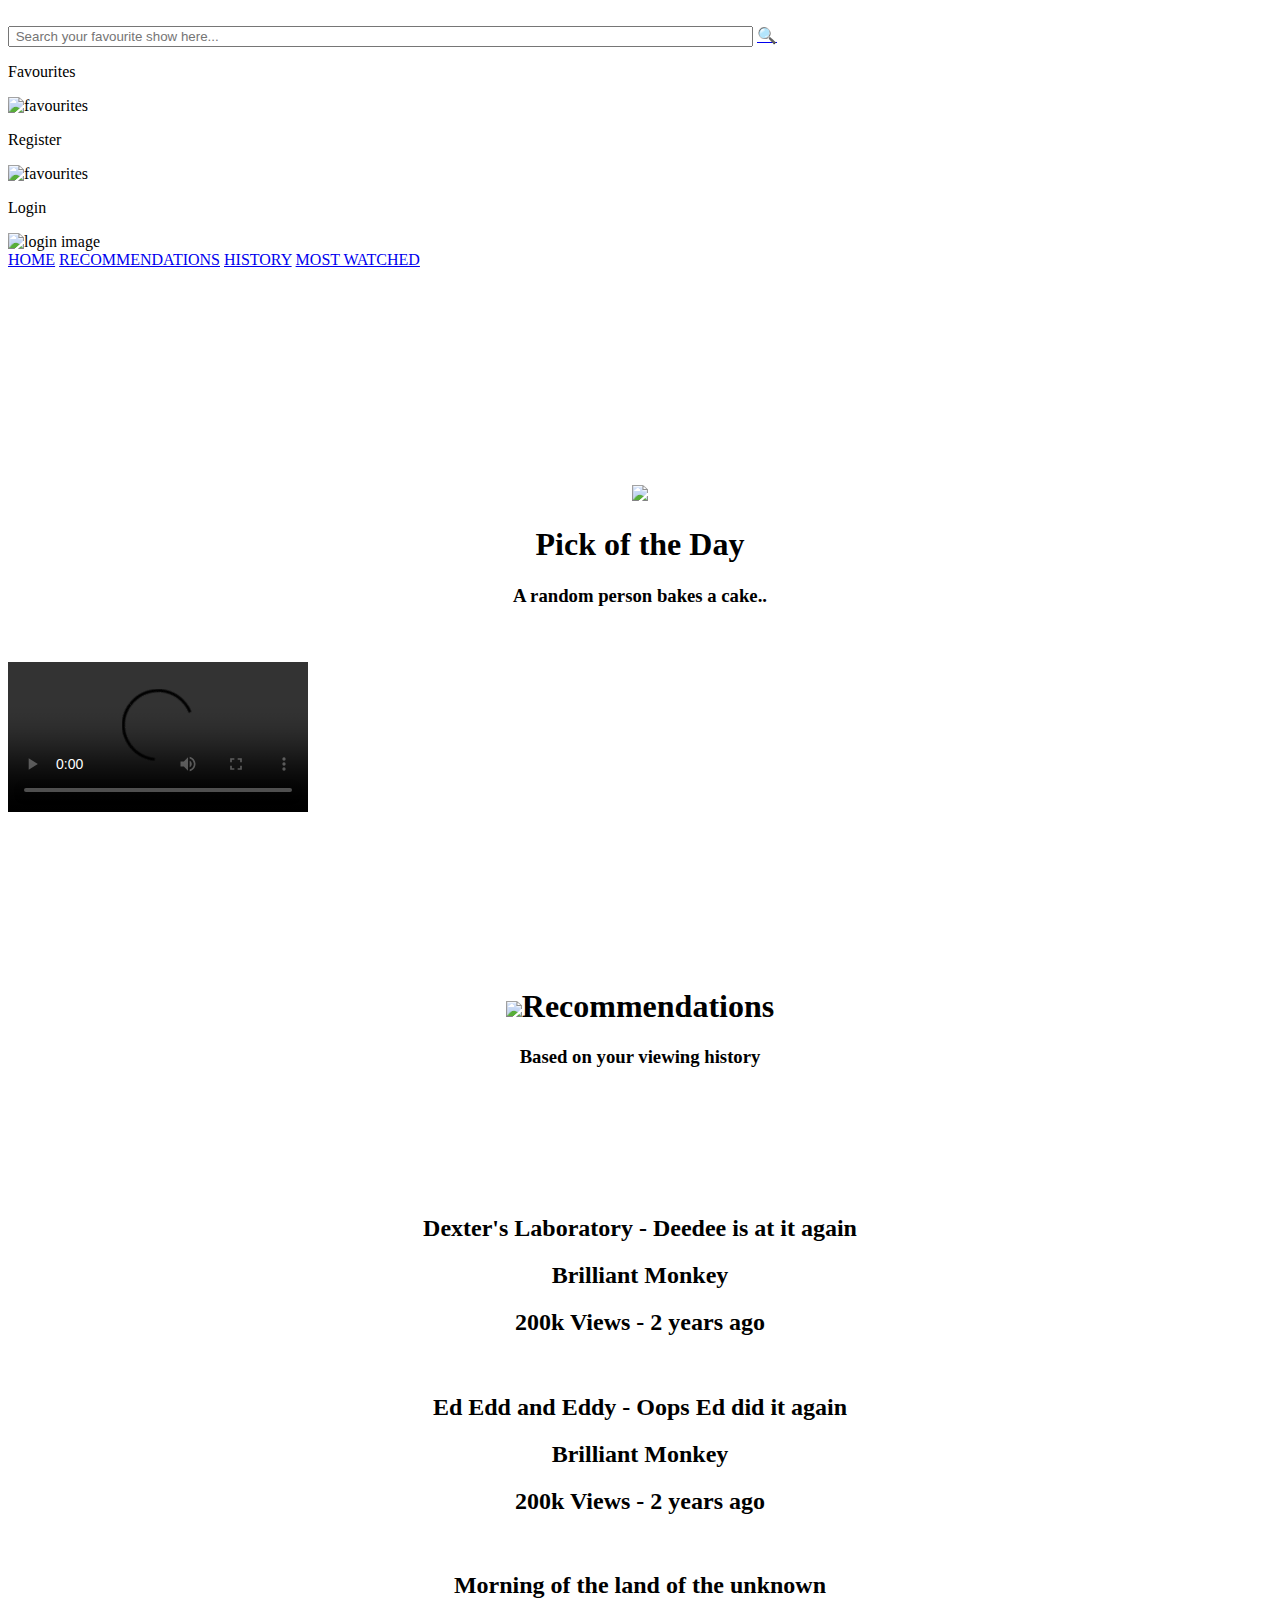
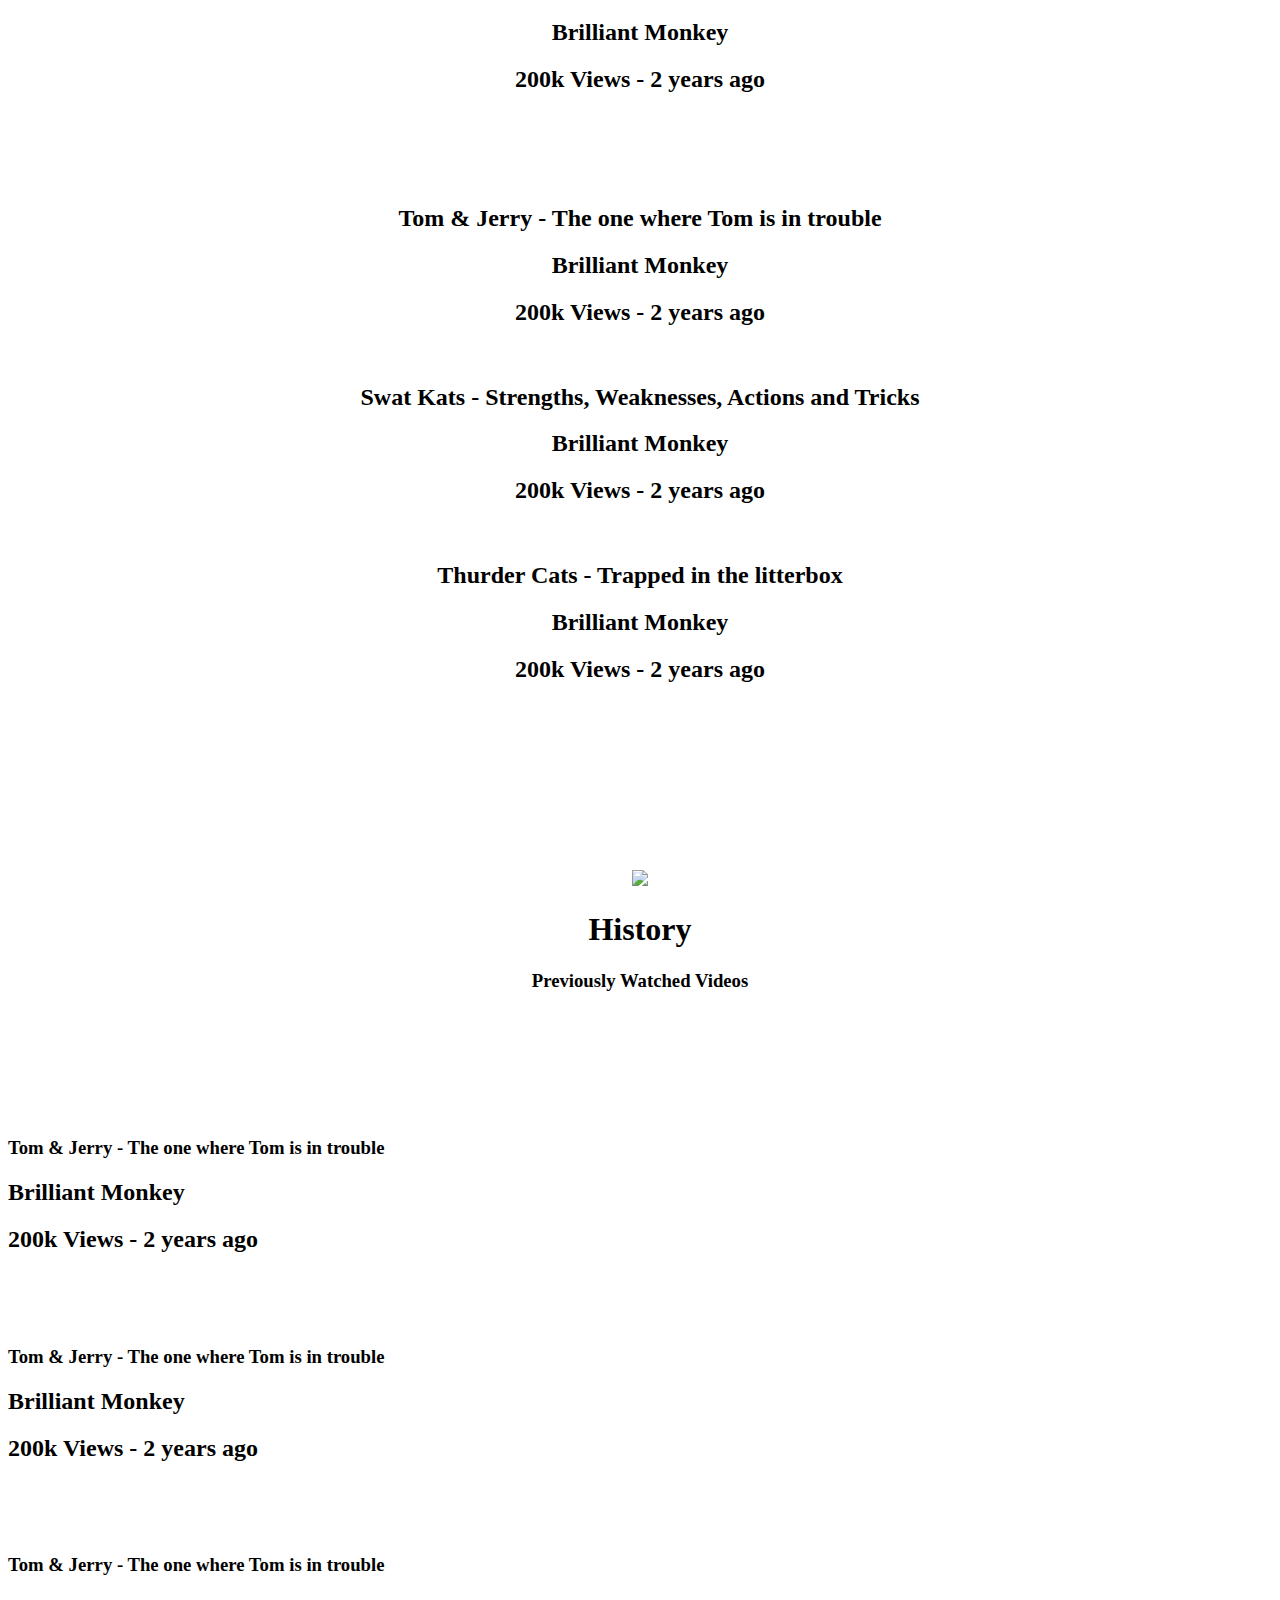
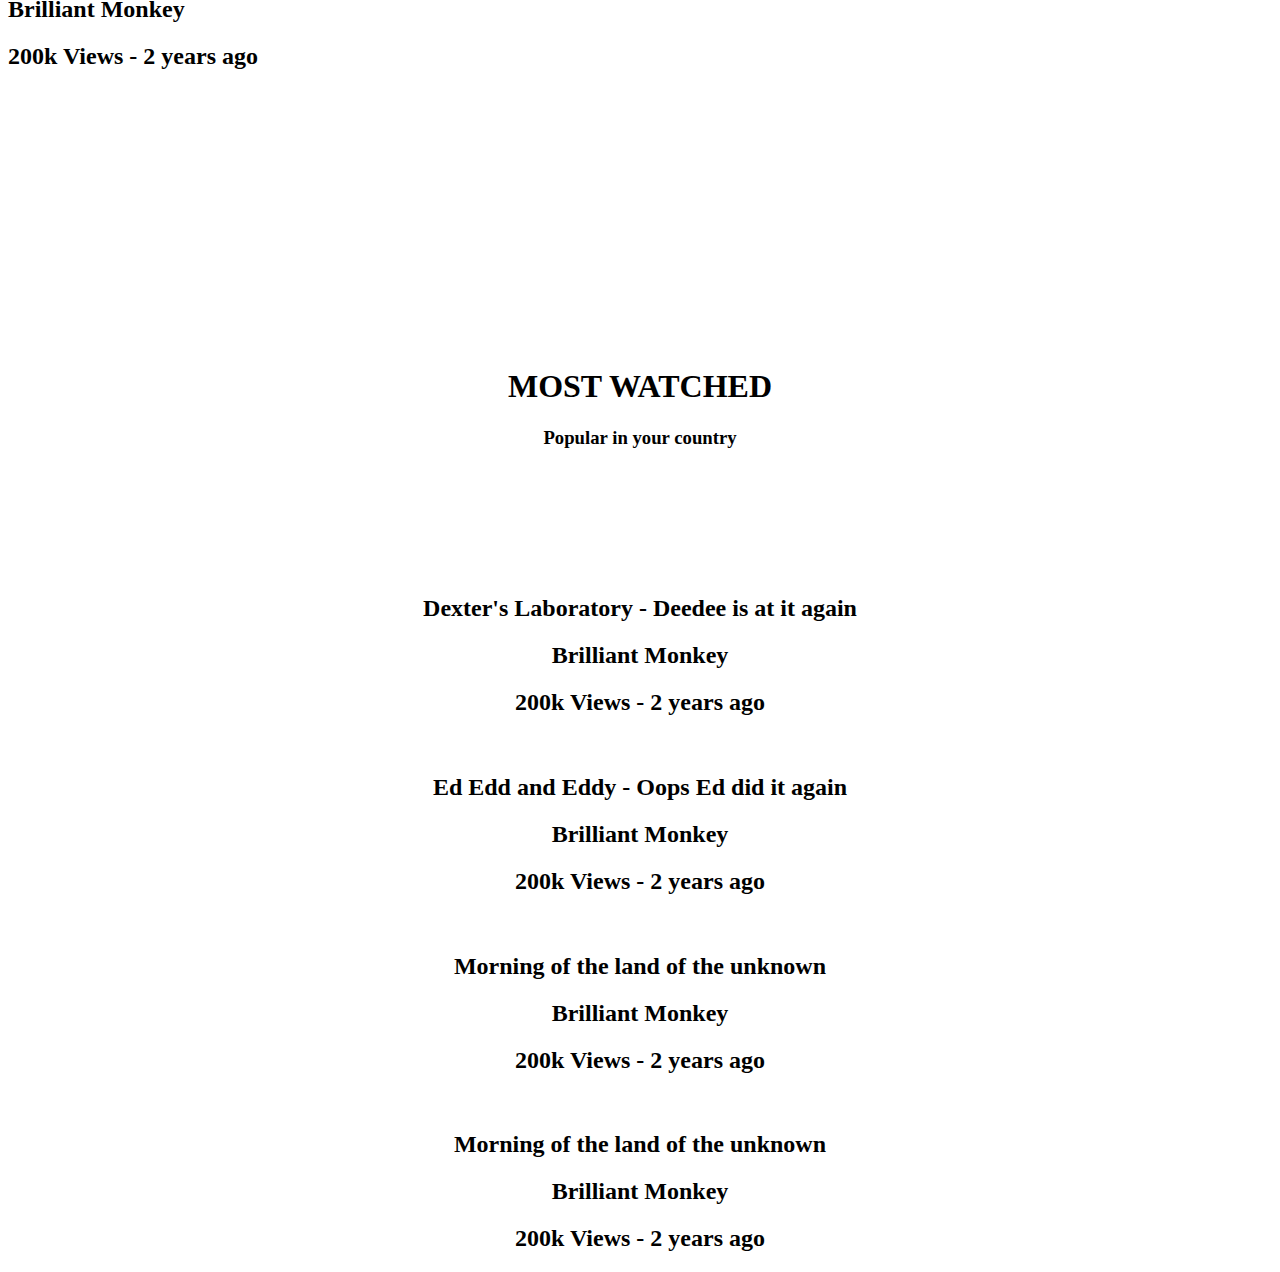
==== index.html @ ceb55561 "Add files via upload" ====
<!DOCTYPE html>
<html lang="en" dir="ltr">
  <head>
    <meta charset="utf-8">
    <link rel="stylesheet" href="assignment5.css">
    <link rel="shortcut icon" href="favicon.png">
    <title>Cartoon Fun - Best place to watch cartoons online</title>
  </head>
  <body>
<header>
  <div class="container">
    <div class="logo">
      <img src="biglogo.png" alt="" class="logoclass">
    </div>
    <div class="searchbar">
      <input enctype="text/plain" type="text" name="search" value="" placeholder=" Search your favourite show here..." size="90" class="searchb"> <a class="mag" href="#">🔍</a>
    </div>
    <div class="utility-icons">
      <p class="linktext">Favourites</p> <img src="favourites.png" alt="favourites" class="utility-icons-1">
      <p class="linktext">Register</p> <img src="register.png" alt="favourites" class="utility-icons-1">
      <p class="linktext">Login</p> <img src="login.png" alt="login image" class="utility-icons-1">
    </div>
    <div class="linkers">
      <a href="#" class="linkers-1">HOME</a> <a href="#REC" class="linkers-1">RECOMMENDATIONS</a> <a href="#HISTORY" class="linkers-1">HISTORY</a> <a href="#MOSTWATCHED" class="linkers-1">MOST WATCHED</a>
    </div>
  </div>
</header>
<br><br><br><br><br><br><br><br><br><br><br><br>
<section>
  <div class="infoblock" align="center">
    <div class="infoimg">
      <img src="pick.png" class="infoimg">
    </div>
    <div class=""  align="center">
    <h1>Pick of the Day</h1>
    <h3>A random person bakes a cake..</h3>
    </div>


  </div>
  <div class="spotlight-video">
    <br><br>
    <video class="spotlight-vid" controls>
      <source src="Baking.mp4" type="video/mp4">
    You're using a 10th century browser that doesn't support watching videos - Please upgrade your machine or read a book.
    </video>
    <h6  id="REC"></h6>
  </div>
<br><br><br><br><br><br><br>
</section>

<section>

<div class="infoblock" align="center">
  <h1><img src="recomendations.png" class="infoimgrec">Recommendations</h1>
  <h3>Based on your viewing history</h3>
</div>
<br><br><br><br><br>
<div class="recline1" align="center">
<div class="Recommendations">
      <div class="screenshot1" align="center">
        <img src="dexter.jpg" alt="" class="thumbnailx">
      </div>
      <div class="Title" align="center">
        <h2>Dexter's Laboratory - Deedee is at it again</h2>
      </div>
      <div class="maker">
        <h2>Brilliant Monkey</h2>
      </div>
      <div class="stats">
        <h2>200k Views - 2 years ago</h2>
      </div>
      </div>
      <div class="Recommendations">
            <div class="screenshot1" align="center">
              <img src="ed.jpg" alt="" class="thumbnailx">
            </div>
            <div class="Title" align="center">
              <h2>Ed Edd and Eddy - Oops Ed did it again</h2>
            </div>
            <div class="maker">
              <h2>Brilliant Monkey</h2>
            </div>
            <div class="stats">
              <h2>200k Views - 2 years ago</h2>
            </div>
            </div>
            <div class="Recommendations">
                  <div class="screenshot1" align="center">
                    <img src="46067.jpg" alt="" class="thumbnailx">
                  </div>
                  <div class="Title" align="center">
                    <h2>Morning of the land of the unknown</h2>
                  </div>
                  <div class="maker">
                    <h2>Brilliant Monkey</h2>
                  </div>
                  <div class="stats">
                    <h2>200k Views - 2 years ago</h2>
                  </div>
                  </div>
                  </div>
                  <br><br><br>
                  <div class="recline2" align="center">
                  <div class="Recommendations">
                        <div class="screenshot1" align="center">
                          <img src="tj.jpg" alt="" class="thumbnailx">
                        </div>
                        <div class="Title">
                          <h2>Tom & Jerry - The one where Tom is in trouble</h2>
                        </div>
                        <div class="maker">
                          <h2>Brilliant Monkey</h2>
                        </div>
                        <div class="stats">
                          <h2>200k Views - 2 years ago</h2>
                        </div>
                        </div>
                        <div class="Recommendations">
                              <div class="screenshot1" align="center">
                                <img src="sc.jpeg" alt="" class="thumbnailx">
                              </div>
                              <div class="Title" align="center">
                                <h2>Swat Kats - Strengths, Weaknesses, Actions and Tricks</h2>
                              </div>
                              <div class="maker">
                                <h2>Brilliant Monkey</h2>
                              </div>
                              <div class="stats">
                                <h2>200k Views - 2 years ago</h2>
                              </div>
                              </div>
                              <div class="Recommendations">
                                    <div class="screenshot1" align="center">
                                      <img src="tc.jpg" alt="" class="thumbnailx">
                                    </div>
                                    <div class="Title" align="center">
                                      <h2>Thurder Cats - Trapped in the litterbox</h2>
                                    </div>
                                    <div class="maker">
                                      <h2>Brilliant Monkey</h2>
                                    </div>
                                    <div class="stats">
                                      <h2>200k Views - 2 years ago</h2>
                                    </div>
                                    </div><h6  id="HISTORY"></h6><br><br><br><br>
                                  </div>
</section>
<br><br><br><br><br>
<section class="history">
  <div class="infoblock" align="center">
    <div class="infoimghistory">
      <img src="history.png" class="infoimghistory">
    </div>
    <div class="" align="center">
      <h1>History</h1>
      <h3>Previously Watched Videos</h3>
    </div>

  </div>
  <br><br><br><br><br>
    <div class="historycontainer">
      <div class="historyline">
            <div class="HistoryShot" align="center">
              <img src="tj.jpg" alt="" class="HistoryThumb">
            </div>
            <div class="HistoryText">
            <div class="HistoryTitle">
              <h3>Tom & Jerry - The one where Tom is in trouble</h3>
            </div>
            <div class="HistoryMaker">
              <h2>Brilliant Monkey</h2>
            </div>
            <div class="HistoryStats">
              <h2>200k Views - 2 years ago</h2>
            </div>
            </div>
            </div>
            <br><br>
            <div class="historyline">
                  <div class="HistoryShot" align="center">
                    <img src="tj.jpg" alt="" class="HistoryThumb">
                  </div>
                  <div class="HistoryText">
                  <div class="HistoryTitle">
                    <h3>Tom & Jerry - The one where Tom is in trouble</h3>
                  </div>
                  <div class="HistoryMaker">
                    <h2>Brilliant Monkey</h2>
                  </div>
                  <div class="HistoryStats">
                    <h2>200k Views - 2 years ago</h2>
                  </div>
                  </div>
                  </div>
                  <br><br>
                  <div class="historyline">
                        <div class="HistoryShot" align="center">
                          <img src="tj.jpg" alt="" class="HistoryThumb">
                        </div>
                        <div class="HistoryText">
                        <div class="HistoryTitle">
                          <h3>Tom & Jerry - The one where Tom is in trouble</h3>
                        </div>
                        <div class="HistoryMaker">
                          <h2>Brilliant Monkey</h2>
                        </div>
                        <div class="HistoryStats">
                          <h2>200k Views - 2 years ago</h2>
                        </div><h6  id="MOSTWATCHED"></h6>
                        </div>
                        </div><br><br><br><br><br><br><br><br>
</div>
</section>
<br><br><br><br><br><br>
<section>
  <div class="infoblock" align="center">
    <h1>MOST WATCHED</h1>
    <h3>Popular in your country</h3>
  </div>
  <br><br><br><br><br>
  <div class="recline1" align="center">
  <div class="mostwatchedrec">
        <div class="screenshot1" align="center">
          <img src="dexter.jpg" alt="" class="thumbnailmostwatched">
        </div>
        <div class="Title" align="center">
          <h2>Dexter's Laboratory - Deedee is at it again</h2>
        </div>
        <div class="maker">
          <h2>Brilliant Monkey</h2>
        </div>
        <div class="stats">
          <h2>200k Views - 2 years ago</h2>
        </div>
        </div>
        <div class="mostwatchedrec">
              <div class="screenshot1" align="center">
                <img src="ed.jpg" alt="" class="thumbnailmostwatched">
              </div>
              <div class="Title" align="center">
                <h2>Ed Edd and Eddy - Oops Ed did it again</h2>
              </div>
              <div class="maker">
                <h2>Brilliant Monkey</h2>
              </div>
              <div class="stats">
                <h2>200k Views - 2 years ago</h2>
              </div>
              </div>
              <div class="mostwatchedrec">
                    <div class="screenshot1" align="center">
                      <img src="46067.jpg" alt="" class="thumbnailmostwatched">
                    </div>
                    <div class="Title" align="center">
                      <h2>Morning of the land of the unknown</h2>
                    </div>
                    <div class="maker">
                      <h2>Brilliant Monkey</h2>
                    </div>
                    <div class="stats">
                      <h2>200k Views - 2 years ago</h2>
                    </div>
                    </div>
                    <div class="mostwatchedrec">
                          <div class="screenshot1" align="center">
                            <img src="46067.jpg" alt="" class="thumbnailmostwatched">
                          </div>
                          <div class="Title" align="center">
                            <h2>Morning of the land of the unknown</h2>
                          </div>
                          <div class="maker">
                            <h2>Brilliant Monkey</h2>
                          </div>
                          <div class="stats">
                            <h2>200k Views - 2 years ago</h2>
                          </div>
                          </div>
                    </div>
</section>

  </body>
</html>
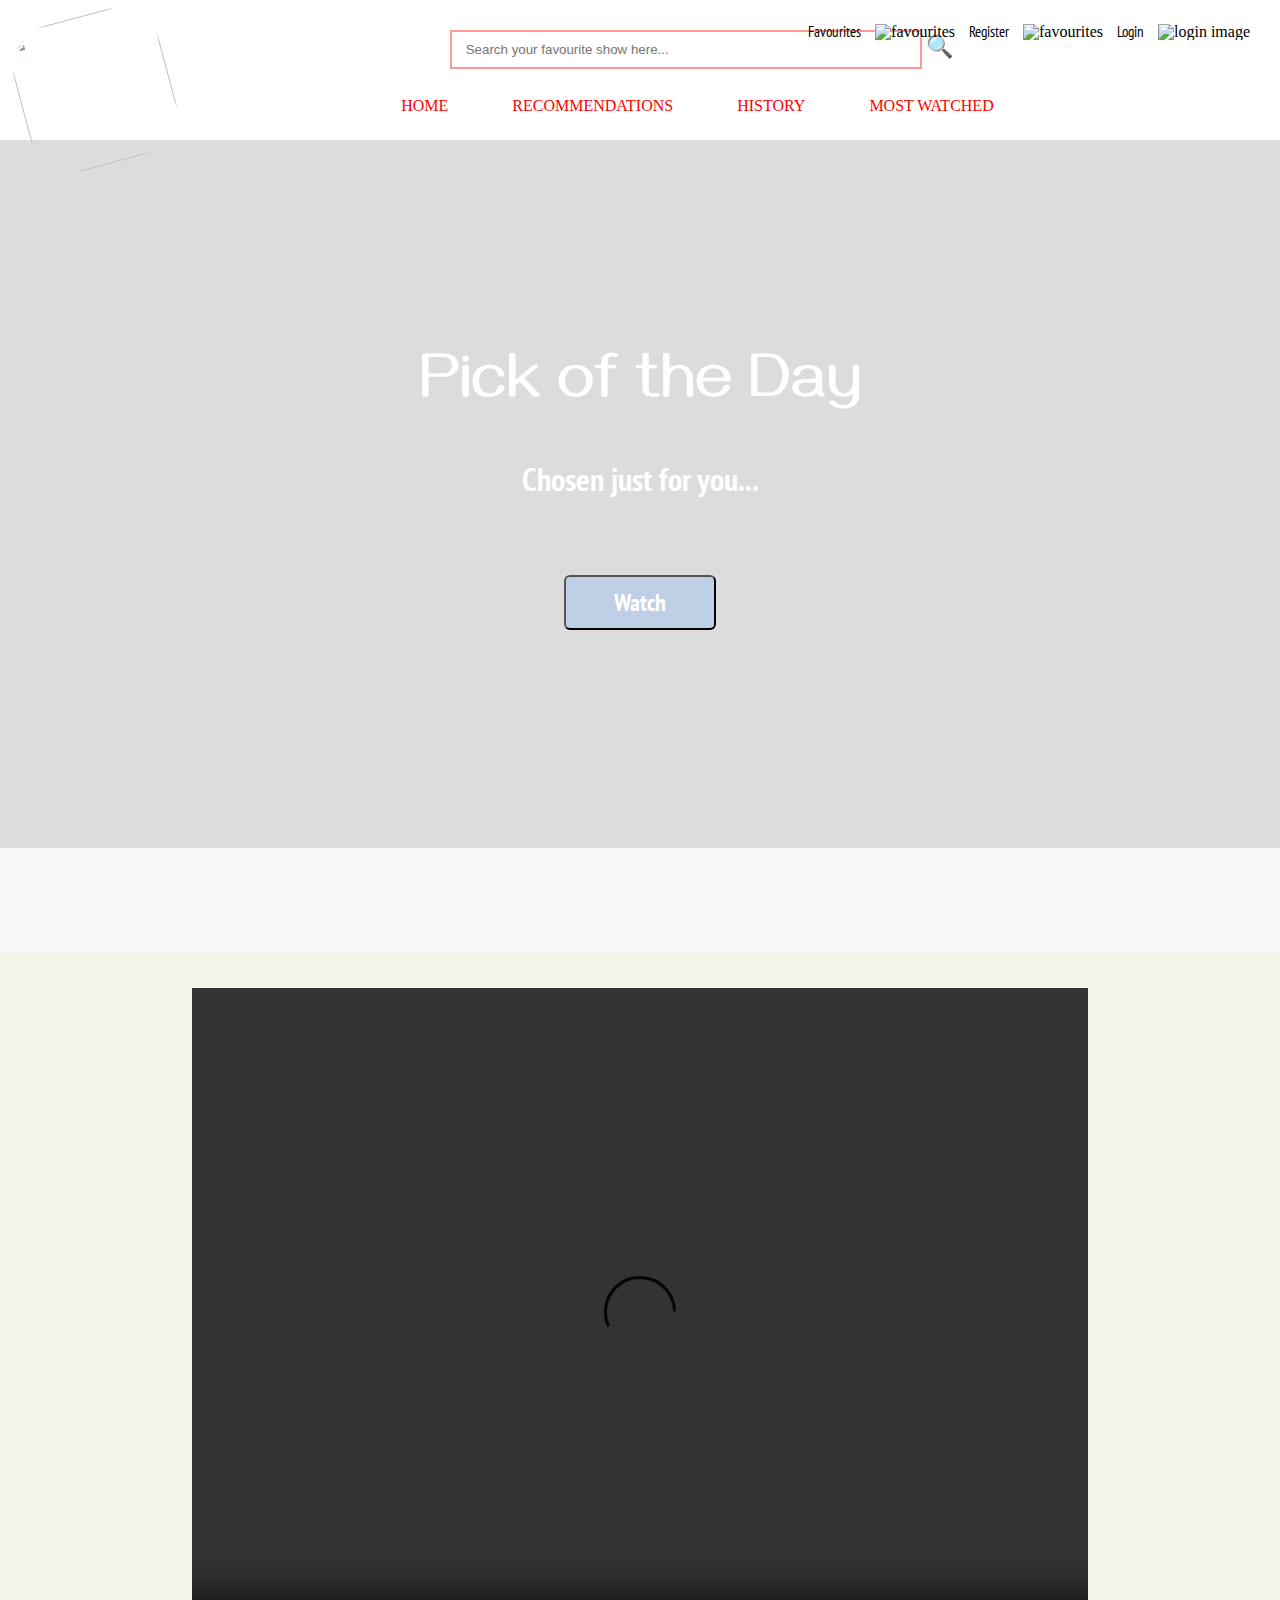
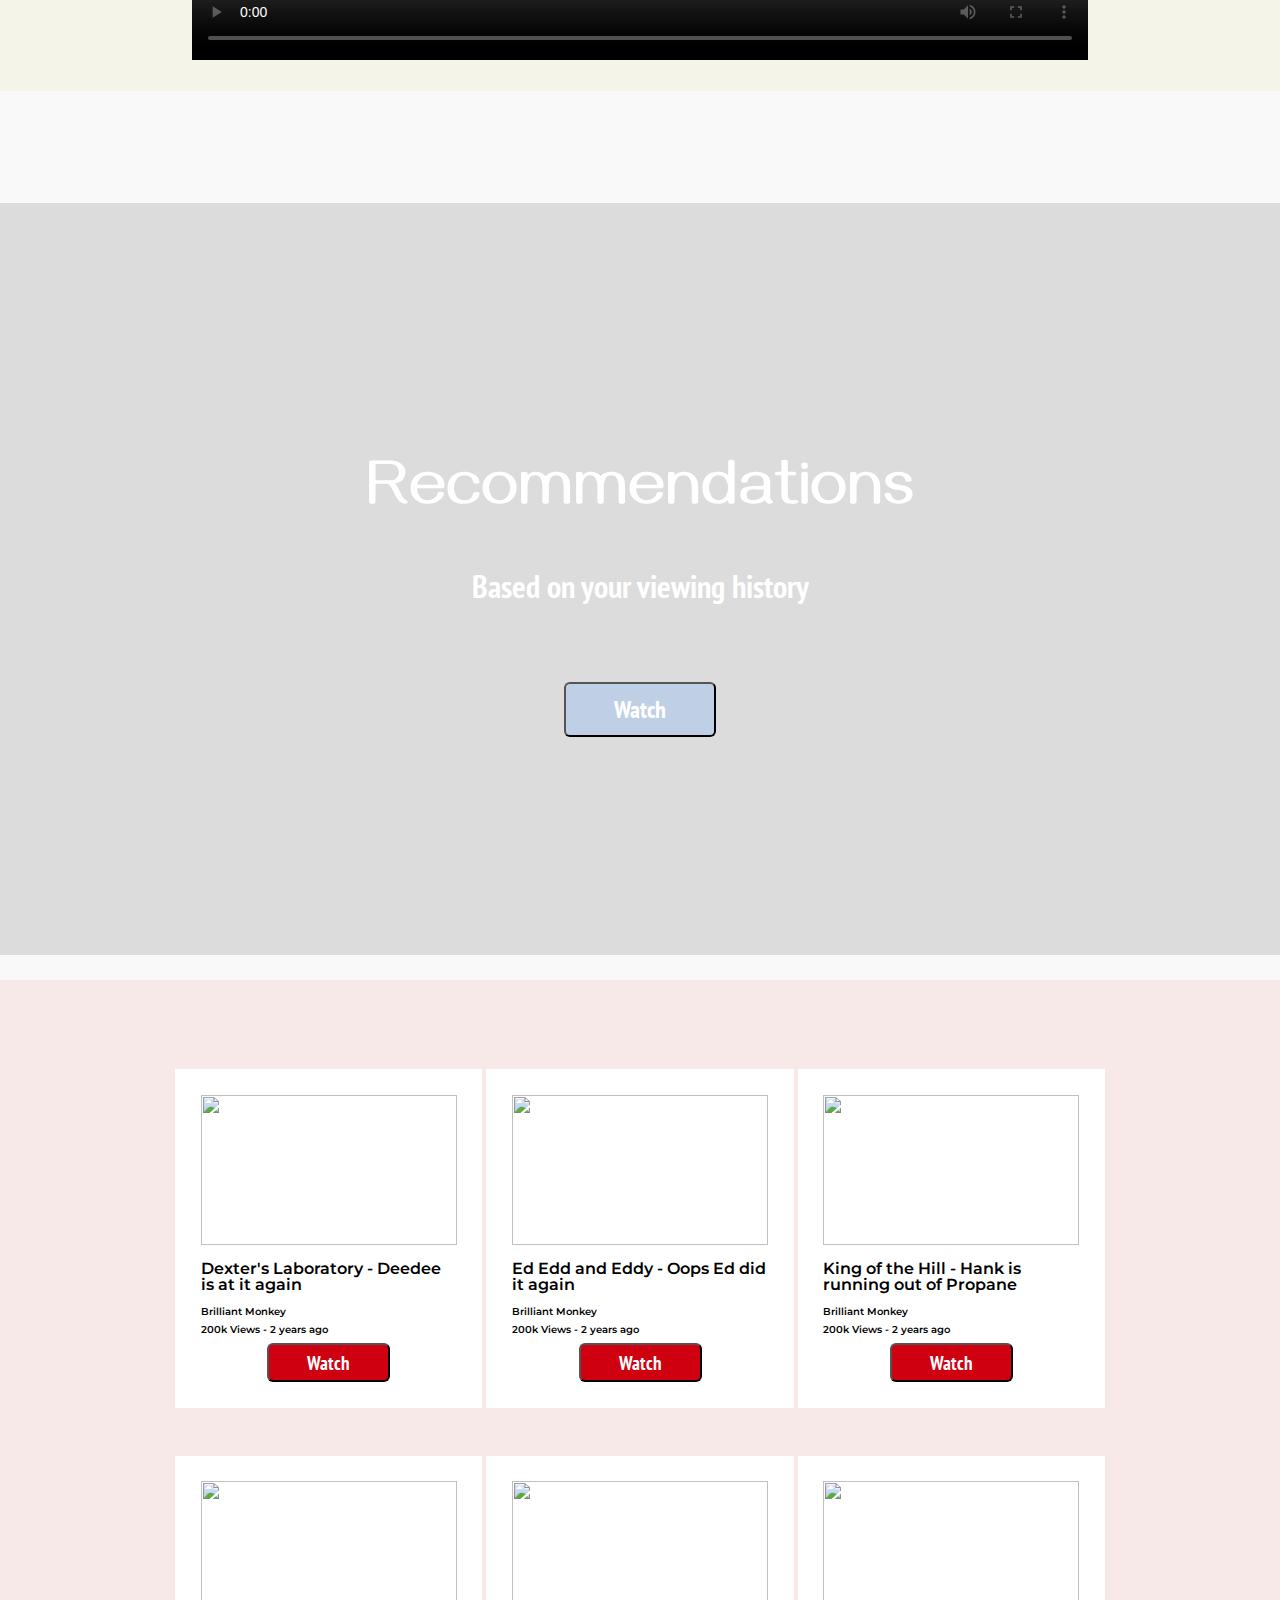
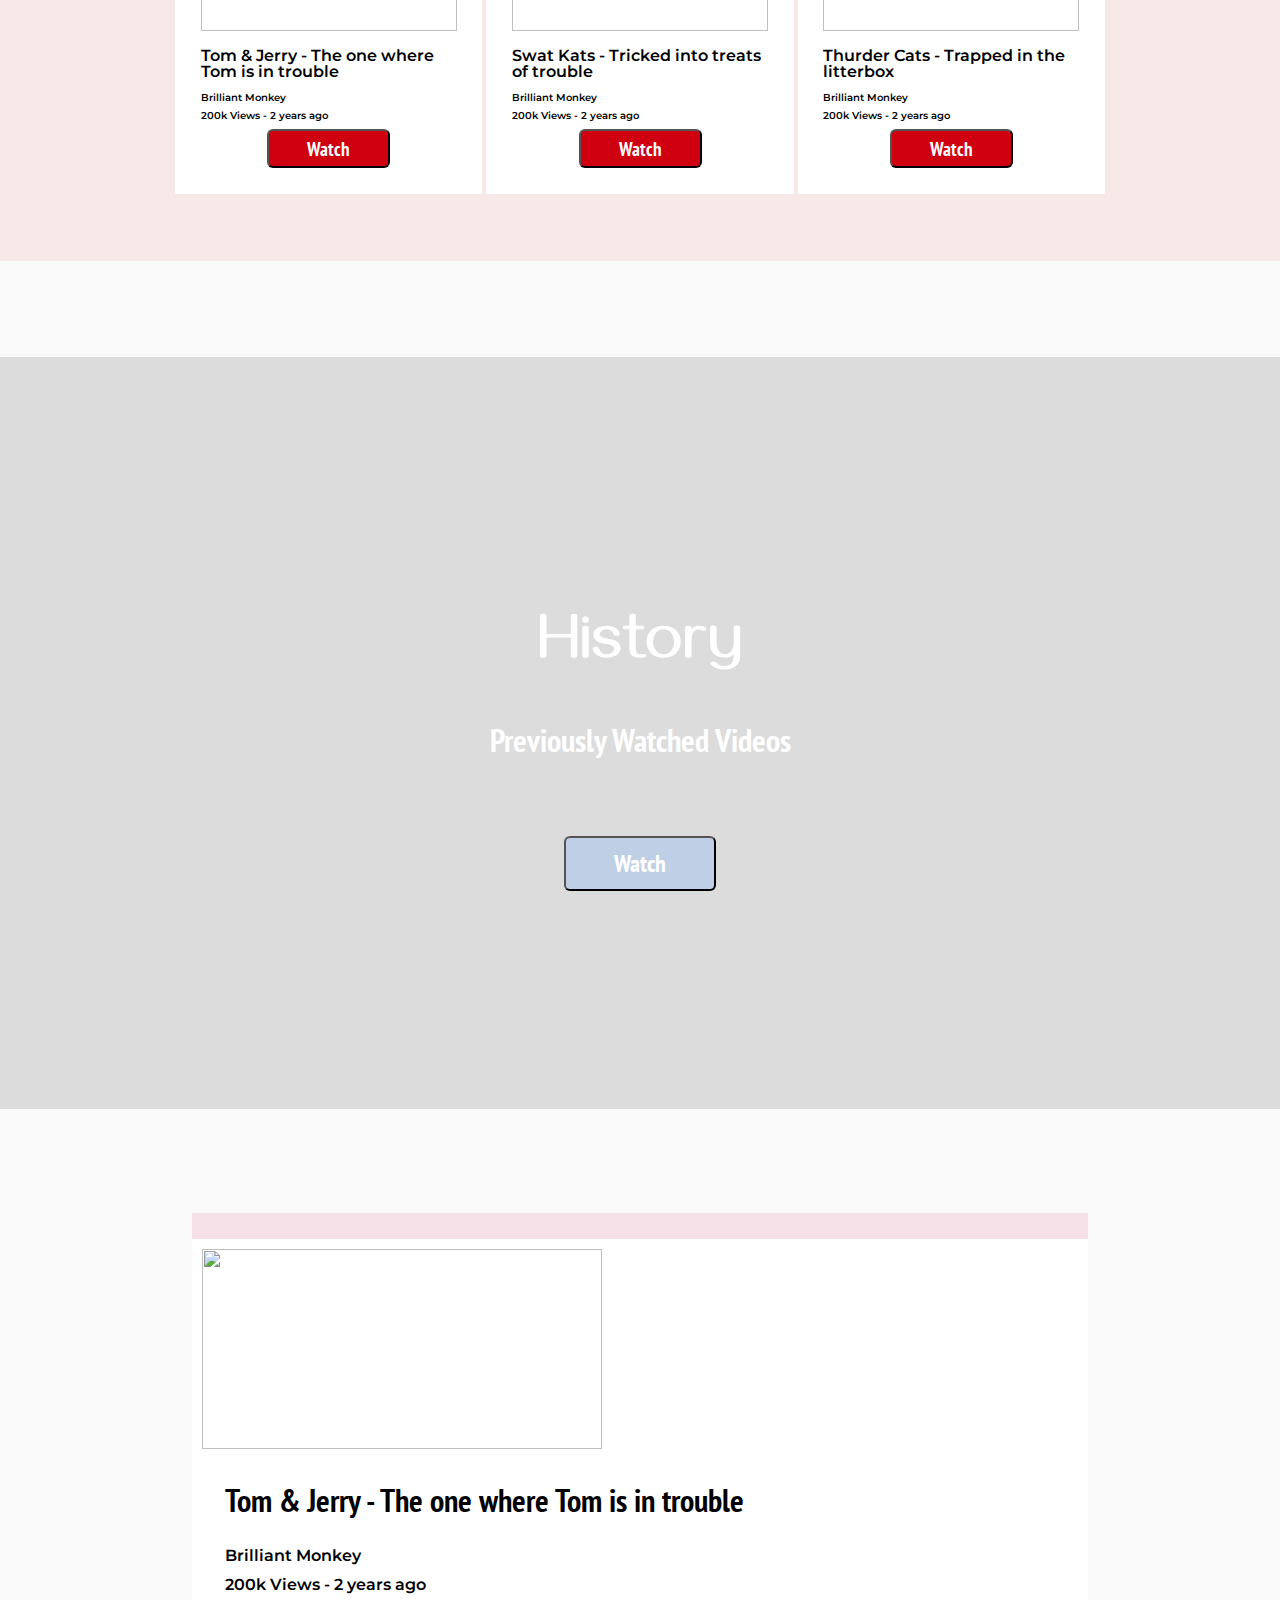
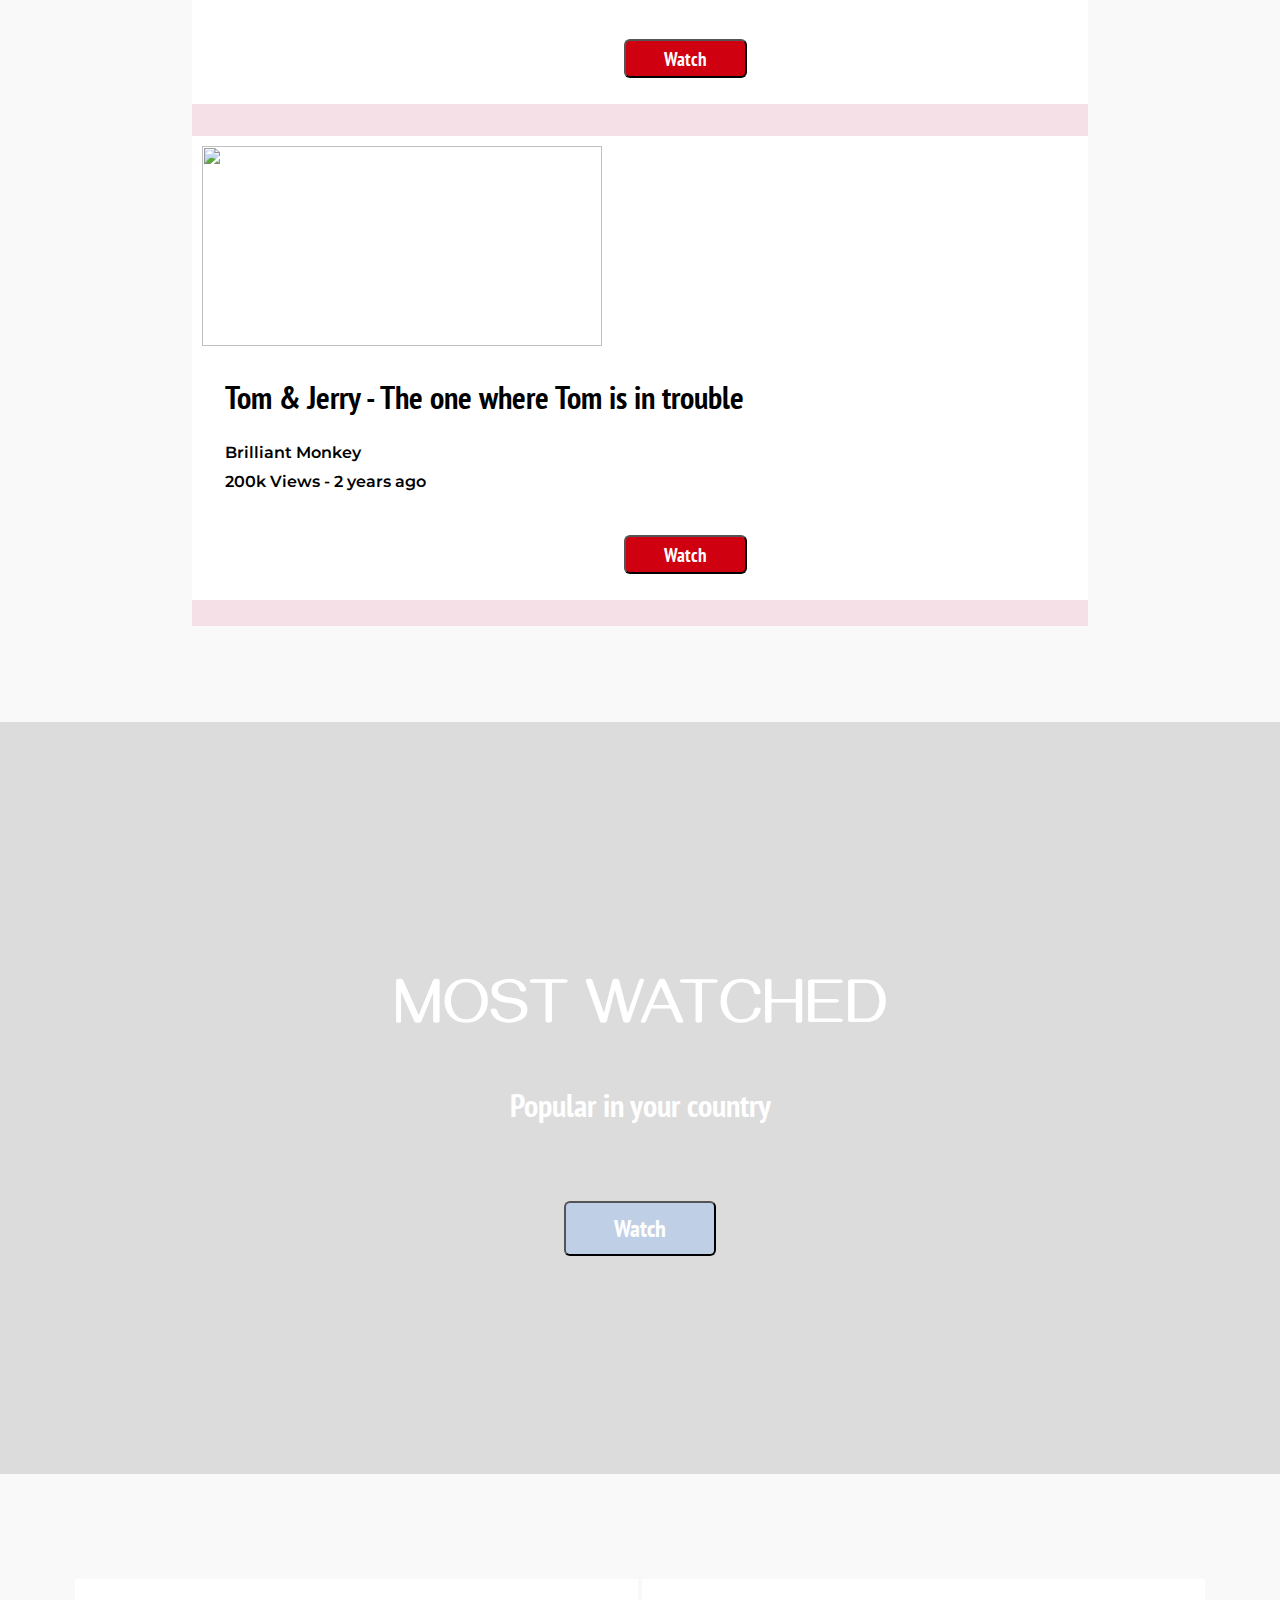
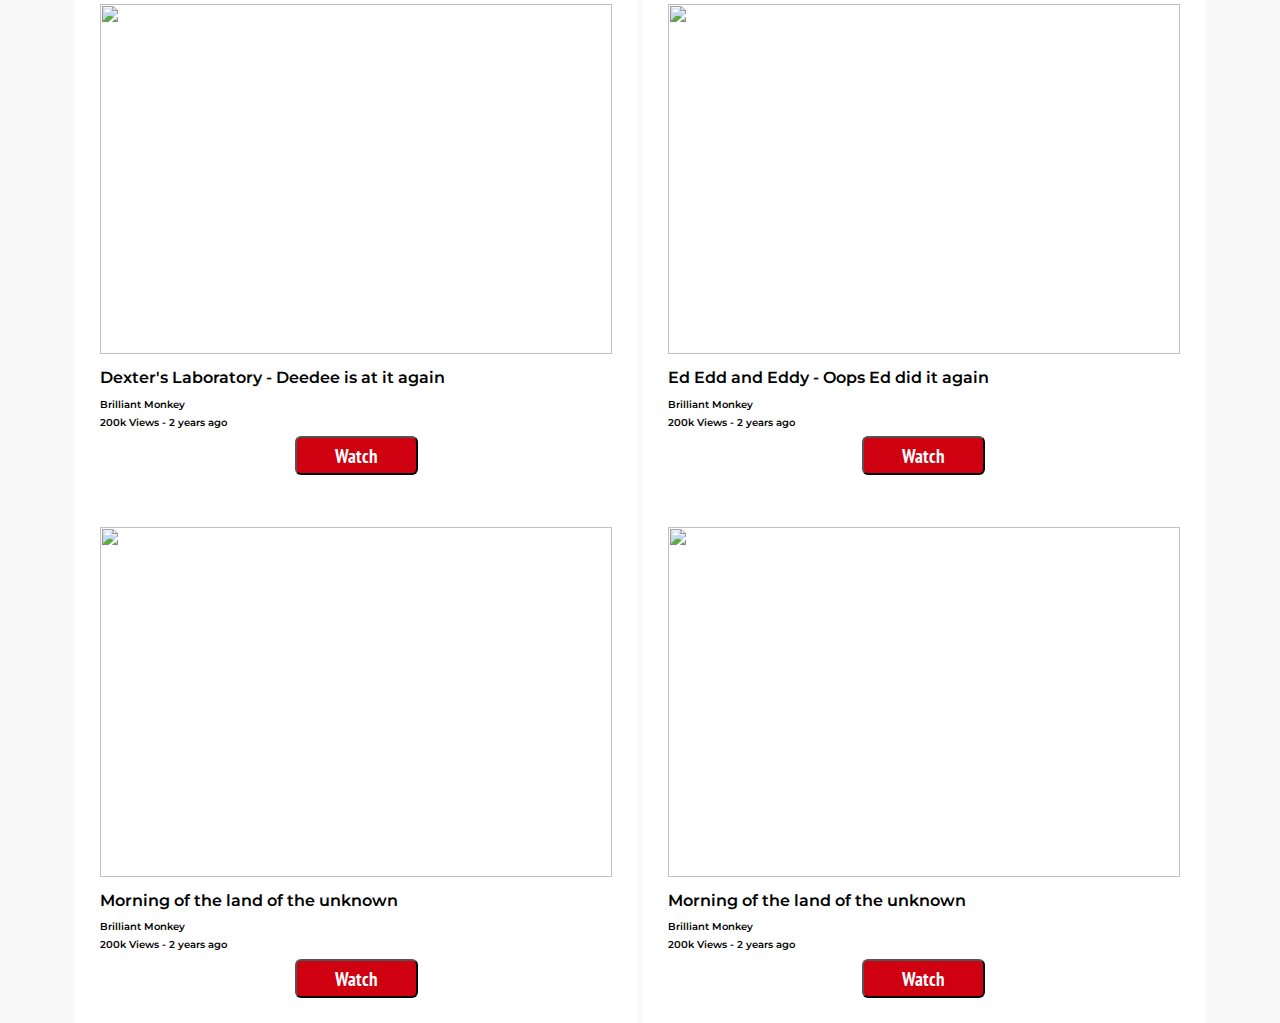
==== commit b9734630: "Add files via upload" ====
--- a/index.html
+++ b/index.html
@@ -3,59 +3,63 @@
   <head>
     <meta charset="utf-8">
     <link rel="stylesheet" href="assignment5.css">
-    <link rel="shortcut icon" href="favicon.png">
+    <link rel="shortcut icon" href="fav.png">
     <title>Cartoon Fun - Best place to watch cartoons online</title>
   </head>
-  <body>
+  <body class="main">
 <header>
   <div class="container">
     <div class="logo">
-      <img src="biglogo.png" alt="" class="logoclass">
+      <a href="#"> <img src="biglogo.png" alt="" class="logoclass"> </a>
     </div>
     <div class="searchbar">
       <input enctype="text/plain" type="text" name="search" value="" placeholder=" Search your favourite show here..." size="90" class="searchb"> <a class="mag" href="#">🔍</a>
     </div>
     <div class="utility-icons">
-      <p class="linktext">Favourites</p> <img src="favourites.png" alt="favourites" class="utility-icons-1">
-      <p class="linktext">Register</p> <img src="register.png" alt="favourites" class="utility-icons-1">
-      <p class="linktext">Login</p> <img src="login.png" alt="login image" class="utility-icons-1">
+      <a href="/favourites.html"><p class="linktext">Favourites</p> <img src="favourites.png" alt="favourites" class="utility-icons-1"></a>
+      <a href="/register.html"><p class="linktext">Register</p> <img src="register.png" alt="favourites" class="utility-icons-1"></a>
+      <a href="/login.html"><p class="linktext">Login</p> <img src="login.png" alt="login image" class="utility-icons-1"></a>
+
     </div>
     <div class="linkers">
-      <a href="#" class="linkers-1">HOME</a> <a href="#REC" class="linkers-1">RECOMMENDATIONS</a> <a href="#HISTORY" class="linkers-1">HISTORY</a> <a href="#MOSTWATCHED" class="linkers-1">MOST WATCHED</a>
+      <a href="#" class="linkers-1">HOME</a> <a href="#REC" class="linkers-1">RECOMMENDATIONS</a> <a href="#HISTORY" class="linkers-1">HISTORY</a> <a href="#watch4" class="linkers-1">MOST WATCHED</a>
     </div>
   </div>
 </header>
-<br><br><br><br><br><br><br><br><br><br><br><br>
+<br><br><br><br><br><br>
 <section>
-  <div class="infoblock" align="center">
-    <div class="infoimg">
-      <img src="pick.png" class="infoimg">
-    </div>
+  <div class="firstpart" align="center">
+  <div class="infoblock1">
     <div class=""  align="center">
     <h1>Pick of the Day</h1>
-    <h3>A random person bakes a cake..</h3>
-    </div>
-
-
-  </div>
+    <h3>Chosen just for you...</h3>
+    <br><br><br>
+    <button class="watchmain" onclick="window.location.href = '#watch1';">Watch</button>
+    </div>
+  </div><br><h6  id="watch1"></h6><br><br><br><br>
   <div class="spotlight-video">
     <br><br>
-    <video class="spotlight-vid" controls>
-      <source src="Baking.mp4" type="video/mp4">
+    <video class="spotlight-vid" controls width="1000px" height="750px">
+      <source src="Baking.mp4" type="video/mp4" >
     You're using a 10th century browser that doesn't support watching videos - Please upgrade your machine or read a book.
     </video>
     <h6  id="REC"></h6>
   </div>
 <br><br><br><br><br><br><br>
+</div>
 </section>
 
 <section>
 
-<div class="infoblock" align="center">
-  <h1><img src="recomendations.png" class="infoimgrec">Recommendations</h1>
+<div class="infoblock2" align="center">
+  <h1>Recommendations</h1>
   <h3>Based on your viewing history</h3>
-</div>
-<br><br><br><br><br>
+  <br><br><br>
+  <button class="watchmain" onclick="window.location.href = '#watch2';">Watch</button>
+</div><h6 id="watch2"></h6>
+
+<div class="twolinesofrec">
+  <br><br><br><br>
 <div class="recline1" align="center">
 <div class="Recommendations">
       <div class="screenshot1" align="center">
@@ -70,6 +74,7 @@
       <div class="stats">
         <h2>200k Views - 2 years ago</h2>
       </div>
+      <button class="watchsmall" onclick="window.location.href = '#';">Watch</button>
       </div>
       <div class="Recommendations">
             <div class="screenshot1" align="center">
@@ -84,13 +89,14 @@
             <div class="stats">
               <h2>200k Views - 2 years ago</h2>
             </div>
+            <button class="watchsmall" onclick="window.location.href = '#';">Watch</button>
             </div>
             <div class="Recommendations">
                   <div class="screenshot1" align="center">
-                    <img src="46067.jpg" alt="" class="thumbnailx">
+                    <img src="hank.jpg" alt="" class="thumbnailx">
                   </div>
                   <div class="Title" align="center">
-                    <h2>Morning of the land of the unknown</h2>
+                    <h2>King of the Hill - Hank is running out of Propane</h2>
                   </div>
                   <div class="maker">
                     <h2>Brilliant Monkey</h2>
@@ -98,10 +104,11 @@
                   <div class="stats">
                     <h2>200k Views - 2 years ago</h2>
                   </div>
+                  <button class="watchsmall" onclick="window.location.href = '#';">Watch</button>
                   </div>
                   </div>
                   <br><br><br>
-                  <div class="recline2" align="center">
+                  <div class="recline2" align="center" >
                   <div class="Recommendations">
                         <div class="screenshot1" align="center">
                           <img src="tj.jpg" alt="" class="thumbnailx">
@@ -115,13 +122,14 @@
                         <div class="stats">
                           <h2>200k Views - 2 years ago</h2>
                         </div>
+                        <button class="watchsmall" onclick="window.location.href = '#';">Watch</button>
                         </div>
                         <div class="Recommendations">
                               <div class="screenshot1" align="center">
                                 <img src="sc.jpeg" alt="" class="thumbnailx">
                               </div>
                               <div class="Title" align="center">
-                                <h2>Swat Kats - Strengths, Weaknesses, Actions and Tricks</h2>
+                                <h2>Swat Kats - Tricked into treats of trouble</h2>
                               </div>
                               <div class="maker">
                                 <h2>Brilliant Monkey</h2>
@@ -129,6 +137,7 @@
                               <div class="stats">
                                 <h2>200k Views - 2 years ago</h2>
                               </div>
+                              <button class="watchsmall" onclick="window.location.href = '#';">Watch</button>
                               </div>
                               <div class="Recommendations">
                                     <div class="screenshot1" align="center">
@@ -143,21 +152,22 @@
                                     <div class="stats">
                                       <h2>200k Views - 2 years ago</h2>
                                     </div>
-                                    </div><h6  id="HISTORY"></h6><br><br><br><br>
+                                    <button class="watchsmall" onclick="window.location.href = '#';">Watch</button>
+                                    </div><h6  id="HISTORY"></h6><br>
+                                  </div>
                                   </div>
 </section>
-<br><br><br><br><br>
+<br><br><br><br><br><br>
 <section class="history">
-  <div class="infoblock" align="center">
-    <div class="infoimghistory">
-      <img src="history.png" class="infoimghistory">
-    </div>
+  <div class="infoblock3" align="center">
     <div class="" align="center">
       <h1>History</h1>
       <h3>Previously Watched Videos</h3>
-    </div>
-
-  </div>
+      <br><br><br>
+      <button class="watchmain" onclick="window.location.href = '#watch3';">Watch</button>
+    </div>
+
+  </div><h6  id="watch3"></h6>
   <br><br><br><br><br>
     <div class="historycontainer">
       <div class="historyline">
@@ -173,8 +183,9 @@
             </div>
             <div class="HistoryStats">
               <h2>200k Views - 2 years ago</h2>
-            </div>
-            </div>
+            </div><br><br>
+              <button class="watchsmall histobut" onclick="window.location.href = '#';">Watch</button>
+            </div><br><br>
             </div>
             <br><br>
             <div class="historyline">
@@ -190,35 +201,21 @@
                   </div>
                   <div class="HistoryStats">
                     <h2>200k Views - 2 years ago</h2>
-                  </div>
-                  </div>
-                  </div>
-                  <br><br>
-                  <div class="historyline">
-                        <div class="HistoryShot" align="center">
-                          <img src="tj.jpg" alt="" class="HistoryThumb">
-                        </div>
-                        <div class="HistoryText">
-                        <div class="HistoryTitle">
-                          <h3>Tom & Jerry - The one where Tom is in trouble</h3>
-                        </div>
-                        <div class="HistoryMaker">
-                          <h2>Brilliant Monkey</h2>
-                        </div>
-                        <div class="HistoryStats">
-                          <h2>200k Views - 2 years ago</h2>
-                        </div><h6  id="MOSTWATCHED"></h6>
-                        </div>
-                        </div><br><br><br><br><br><br><br><br>
-</div>
-</section>
+                  </div><br><br>
+                    <button class="watchsmall histobut" onclick="window.location.href = '#';">Watch</button>
+                  </div><br><br>
+                  </div>
+        </div>
+        </section>
 <br><br><br><br><br><br>
 <section>
-  <div class="infoblock" align="center">
+  <div class="infoblock4" align="center">
     <h1>MOST WATCHED</h1>
     <h3>Popular in your country</h3>
+    <br><br><br>
+    <button class="watchmain" onclick="window.location.href = '#watch4';">Watch</button>
   </div>
-  <br><br><br><br><br>
+  <br><h6  id="watch4"></h6><br><br><br><br>
   <div class="recline1" align="center">
   <div class="mostwatchedrec">
         <div class="screenshot1" align="center">
@@ -232,7 +229,7 @@
         </div>
         <div class="stats">
           <h2>200k Views - 2 years ago</h2>
-        </div>
+        </div>  <button class="watchsmall" onclick="window.location.href = '#';">Watch</button>
         </div>
         <div class="mostwatchedrec">
               <div class="screenshot1" align="center">
@@ -246,7 +243,7 @@
               </div>
               <div class="stats">
                 <h2>200k Views - 2 years ago</h2>
-              </div>
+              </div><button class="watchsmall" onclick="window.location.href = '#';">Watch</button>
               </div>
               <div class="mostwatchedrec">
                     <div class="screenshot1" align="center">
@@ -260,7 +257,7 @@
                     </div>
                     <div class="stats">
                       <h2>200k Views - 2 years ago</h2>
-                    </div>
+                    </div><button class="watchsmall" onclick="window.location.href = '#';">Watch</button>
                     </div>
                     <div class="mostwatchedrec">
                           <div class="screenshot1" align="center">
@@ -274,7 +271,7 @@
                           </div>
                           <div class="stats">
                             <h2>200k Views - 2 years ago</h2>
-                          </div>
+                          </div><button class="watchsmall" onclick="window.location.href = '#';">Watch</button>
                           </div>
                     </div>
 </section>
--- a/assignment5.css
+++ b/assignment5.css
@@ -0,0 +1,632 @@
+@import url('https://fonts.googleapis.com/css?family=Gayathri|Merriweather|Montserrat|Squada+One&display=swap');
+@import url('https://fonts.googleapis.com/css?family=Cinzel|Exo|PT+Sans+Narrow|Righteous&display=swap');
+html
+{
+    scroll-behavior: smooth;
+}
+
+body.loginp
+{
+  margin : 0;
+}
+
+a
+{
+  text-decoration: none;
+  color: black;
+}
+
+label
+{  font-family: 'PT Sans Narrow', sans-serif;
+  font-size: 320%;
+  color: white;
+}
+
+input.labelclass
+{  font-family: 'PT Sans Narrow', sans-serif;
+  font-size: 220%;
+}
+
+.loginbutton {
+	-moz-box-shadow:inset 0px 1px 0px 0px #dcecfb;
+	-webkit-box-shadow:inset 0px 1px 0px 0px #dcecfb;
+	box-shadow:inset 0px 1px 0px 0px #dcecfb;
+	background:-webkit-gradient(linear, left top, left bottom, color-stop(0.05, #bddbfa), color-stop(1, #80b5ea));
+	background:-moz-linear-gradient(top, #bddbfa 5%, #80b5ea 100%);
+	background:-webkit-linear-gradient(top, #bddbfa 5%, #80b5ea 100%);
+	background:-o-linear-gradient(top, #bddbfa 5%, #80b5ea 100%);
+	background:-ms-linear-gradient(top, #bddbfa 5%, #80b5ea 100%);
+	background:linear-gradient(to bottom, #bddbfa 5%, #80b5ea 100%);
+	filter:progid:DXImageTransform.Microsoft.gradient(startColorstr='#bddbfa', endColorstr='#80b5ea',GradientType=0);
+	background-color:#bddbfa;
+	-moz-border-radius:6px;
+	-webkit-border-radius:6px;
+	border-radius:6px;
+	border:1px solid #84bbf3;
+	display:inline-block;
+	cursor:pointer;
+	color:#ffffff;
+	font-family:Arial;
+	font-size:15px;
+	font-weight:bold;
+	padding:15px 76px;
+	text-decoration:none;
+	text-shadow:0px 4px 0px #528ecc;
+}
+.loginbutton:hover {
+	background:-webkit-gradient(linear, left top, left bottom, color-stop(0.05, #80b5ea), color-stop(1, #bddbfa));
+	background:-moz-linear-gradient(top, #80b5ea 5%, #bddbfa 100%);
+	background:-webkit-linear-gradient(top, #80b5ea 5%, #bddbfa 100%);
+	background:-o-linear-gradient(top, #80b5ea 5%, #bddbfa 100%);
+	background:-ms-linear-gradient(top, #80b5ea 5%, #bddbfa 100%);
+	background:linear-gradient(to bottom, #80b5ea 5%, #bddbfa 100%);
+	filter:progid:DXImageTransform.Microsoft.gradient(startColorstr='#80b5ea', endColorstr='#bddbfa',GradientType=0);
+	background-color:#80b5ea;
+}
+.loginbutton:active {
+	position:relative;
+	top:1px;
+}
+
+
+
+.loginpage
+{
+  top: 0;
+  width: 100%;
+  height: 80%;
+  padding : 2% 0;
+  background-image: url("loginimage.png");
+  background-size: cover;
+}
+
+body.main
+{
+  /* FONT FAMILIES IN USE
+  font-family: 'PT Sans Narrow', sans-serif;
+  font-family: 'Exo', sans-serif;
+  font-family: 'Righteous', cursive;
+  font-family: 'Cinzel', serif;
+  font-family: 'Gayathri', sans-serif;
+font-family: 'Montserrat', sans-serif;
+font-family: 'Merriweather', serif;
+font-family: 'Squada One', cursive;
+   */
+  margin : 0;
+  background-color: rgba(192,192,192,0.1);
+  /*  */
+  line-height: 1;
+}
+
+button.watchsmall
+{
+  font-family: 'PT Sans Narrow', sans-serif;
+  margin: 0 10px;
+  padding: 5px 38px;
+  border-radius: 6px;
+  transition: all .1s linear;
+  cursor: pointer;
+  background-color: rgba(207, 0, 15, 1);
+  color: white;
+  font-size: 120%;
+  font-weight: 600;
+}
+
+button.watchsmall:hover
+{
+background-color: rgba(150, 40, 27, 1);
+}
+
+button.watchmain:hover {
+  background: orange;
+  color: black;
+}
+
+button.watchmain {
+  font-family: 'PT Sans Narrow', sans-serif;
+  margin: 0 10px;
+  padding: 10px 48px;
+  border-radius: 6px;
+  transition: all .1s linear;
+  cursor: pointer;
+  background-color: rgba(125, 181, 254, 0.3);
+  color: white;
+  font-size: 150%;
+  font-weight: 600;
+}
+
+
+h1
+{
+  font-size: 400%;
+  line-height: 1;
+  font-family: 'Gayathri', sans-serif;
+}
+
+h2
+{
+  font-family: 'Montserrat', sans-serif;
+  font-size: 100%;
+  font-weight: 600;
+}
+
+h3
+{
+  line-height: 1;
+  font-size: 200%;
+  font-family: 'PT Sans Narrow', sans-serif;
+}
+
+.firstpart
+{
+
+}
+
+.infoimg
+{
+  position: relative;
+  float: left;
+  display: flex;
+  left: 10%;
+  width: 28%;
+  height: auto;
+}
+
+.infoimgrec
+{
+  position: relative;
+  top: -20;
+  left: 17%;
+  float: left;
+  display: flex;
+  width: 13%;
+  height: auto;
+}
+
+.infoimghistory
+{
+  position: relative;
+  top: -50px;
+  left: 17%;
+  float: left;
+  display: flex;
+  width: 15%;
+  height: auto;
+}
+
+video {
+  width: 70%;
+  height: auto;
+  z-index: -2;
+}
+.linkers
+{
+  position: absolute;
+  top: 70%;
+  left: 29%;
+}
+
+.linkers-1
+{
+  text-decoration: none;
+  padding: 10px 30px;
+  color: RED;
+
+  font-size: 100%;
+
+}
+
+.mag
+{
+font-size: 22px;
+}
+
+.infoblocklogin
+{
+  background-color: white !important;
+  height: 100%;
+  width: 100%;
+}
+
+.infoblock1
+{
+    background-image: url("pickbg1.png");
+}
+
+.infoblock2
+{
+    background-image: url("recommendbg.png");
+}
+
+.infoblock3
+{
+    background-image: url("historybg.png");
+}
+
+.infoblock4
+{
+    background-image: url("mostwatchedbg.png");
+}
+
+.infoblock1 , .infoblock2 , .infoblock3 , .infoblock4
+{
+  color: white;
+  background-color: rgba(192,192,192,0.5);
+  background-position: center;
+  background-repeat: no-repeat;
+  width: 100%;
+  z-index: -1;
+  padding: 17% 0;
+  height: 100%;
+  margin: auto;
+}
+
+.container
+{
+
+  height: 140px;
+  background-color: white;
+  position: fixed;
+  width: 100%;
+  top: 0;
+  z-index: 3;
+}
+
+.logoclass
+{
+  border-radius: 30%;
+  transform: rotate(-15deg);
+  top: 15px;
+  width: 150px;
+  height: 150px;
+  left: 20px;
+  position: absolute;
+}
+
+.searchbar
+{
+  top: 30px;
+  left: 450px;
+  position: absolute;
+  width: 50%;
+}
+
+.searchb
+{
+  border-style: solid;
+  border-color: rgba(255, 0, 0, 0.4);
+  padding : 10px;
+  width: 80%;
+}
+
+.utility-icons
+{
+  width: 60%;
+  padding-left: 5px;
+  position: absolute;
+  top: 24px;
+  text-align: right;
+  right: 20px;
+}
+
+.utility-icons-1
+{
+  padding-left: 5px;
+  height: 20px;
+  width: 20px;
+  padding : 0 10px;
+}
+
+.twolinesofrec
+{
+  background-color : rgba(236, 100, 75, 0.1);
+  padding: 2% 0;
+}
+
+.histobut
+{
+  position: relative;
+  left: 75%;
+}
+
+.spotlight-video
+{
+text-align: center;
+background-color: rgba(219, 210, 91, 0.1);
+width: 100%;
+padding: 3px 0;
+}
+
+.spot_video
+{
+  width: 80%;
+  height: 80%;
+}
+.thumbnailx
+{
+  width: 100%;
+  height: 150px;
+}
+
+.thumbnailmostwatched
+{
+  width: 100%;
+  height: 350px;
+}
+
+
+.linktext
+{
+  display: inline;
+  font-family: 'PT Sans Narrow', sans-serif;
+      font-size: 15px;
+}
+
+.historycontainer
+{
+  background-color: rgba(219, 10, 91, 0.1);
+  width: 70%;
+  margin: auto;
+  padding: 2% 0;
+}
+
+.mostwatchedrec
+{
+  display: inline-block;
+  padding : 2%;
+  width: 40%;
+  background-color: white;
+}
+
+
+.Recommendations
+{
+  display: inline-block;
+  padding : 2%;
+height: auto;
+  width: 20%;
+  background-color: white;
+}
+
+.Title , .maker , .stats
+{
+text-align: left;
+}
+
+.maker , .stats
+{
+  font-size: 10px;
+}
+
+.thumbnailxx
+{
+  width: 30%;
+  height: auto;
+}
+
+.historyline
+{
+  padding: 10px;
+  background-color: white;
+}
+
+.HistoryShot , .HistoryText
+{
+  display: inline-block;
+}
+
+.HistoryText
+{
+  padding-left: 23px;
+}
+
+.HistoryThumb
+{
+  height: 200px;
+  width: 400px;
+}
+
+@media only screen and (max-width:1320px)
+{
+  .searchb
+  {
+    width: 70%;
+
+  }
+}
+
+@media only screen and (max-width:1250px)
+{
+  .searchb
+  {
+    width: 65%;
+  }
+}
+
+@media only screen and (max-width:1250px)
+{
+  .searchb
+  {
+    width: 60%;
+  }
+}
+
+@media only screen and (max-width:1157px)
+{
+  .searchbar
+  {
+    max-width: 50%;
+    left: 450px;
+  }
+}
+
+
+@media only screen and (max-width:1126px) {
+
+.searchbar
+{
+  max-width: 40%;
+}
+
+
+
+}
+
+@media only screen and (max-width:1020px)
+{
+  .searchbar
+  {
+    left: 250px;
+  }
+}
+
+@media only screen and (max-width:950px)
+{
+.linkers-1
+{
+font-size: 70%;
+}
+}
+
+@media only screen and (max-width:850px) {
+
+.searchbar
+{
+  left: 250px;
+}
+
+.loginpage
+{
+  width: 50%;
+  display: grid;
+}
+
+.labelclass
+{
+  width: 70% !important;
+  font-size: 120% !important;
+}
+
+}
+
+@media only screen and (max-width:886px)
+{
+  .linktext
+  {
+    display: none;
+  }
+  .logoclass
+  {
+    width: 100px;
+    height: 100px;
+  }
+    .loginbutton
+    {
+      width: 60%;
+      border-radius: 10%;
+      font-size: 70% !important;
+    }
+}
+
+@media only screen and (max-width:866px)
+{
+.linkers
+{
+  left: 30%;
+}
+
+.linkers-1
+{
+  padding : 0 7px;
+}
+
+}
+
+@media only screen and (max-width:745px)
+{
+  .linkers
+  {
+    left: 25%;
+  }
+  .searchbar
+  {
+    left: 180px;
+    padding-right: 4px;
+  }
+  .mag
+  {
+    font-size: 13px;
+  }
+  .labelclass
+  {
+    width: 50% !important;
+    font-size: 80% !important;
+  }
+
+}
+@media only screen
+  and (min-device-width: 250px)
+  and (max-device-width: 480px)
+  and (-webkit-min-device-pixel-ratio: 2)
+  and (orientation: portrait)
+
+  {
+
+button.watchmain
+{
+  display: none !important;
+}
+
+/* @media only screen and (max-width:400px)
+{ */
+
+h1
+{
+  font-size: 600%;
+
+}
+
+h2
+{
+
+  font-size: 200%;
+  font-weight: 600;
+}
+
+h3
+{
+
+  font-size: 400%;
+
+}
+
+.linkers-1
+{
+  display: none !important;
+}
+
+.searchb
+{
+  width: 70% !important;
+}
+
+.infoblock , .spotlight-video{
+  width: 100% !important;
+  margin: auto;
+}
+
+.Recommendations
+{
+
+  padding: 5% 2%;
+  width: 50%;
+  display: grid !important;
+}
+
+button.watchsmall
+{
+  font-size: 220% !important;
+}
+
+
+}
